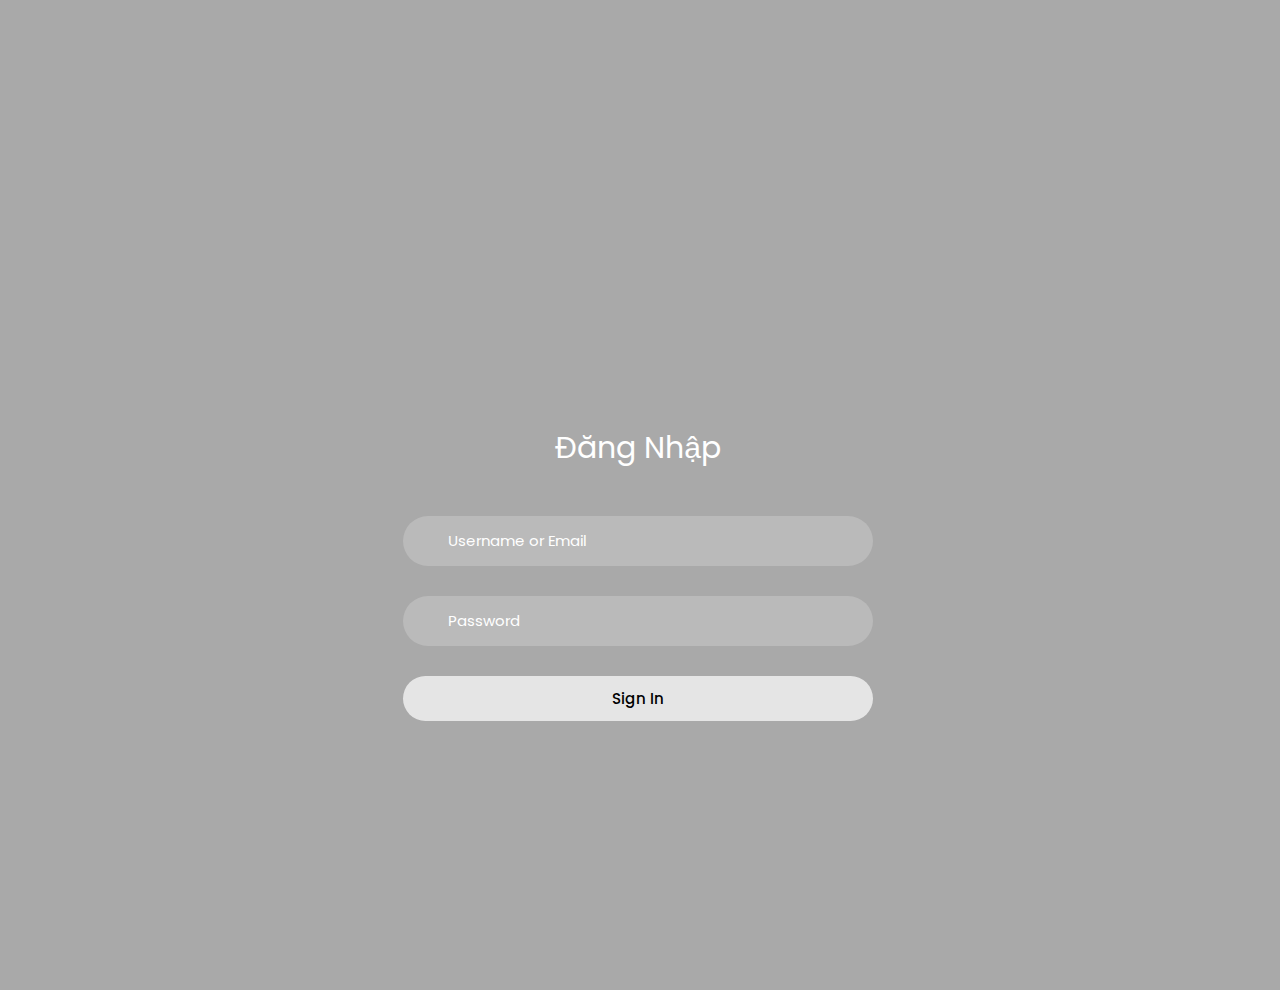
==== index.html @ dd8c34cc "rename" ====
<!DOCTYPE html>
<html lang="en">

<head>
    <meta charset="UTF-8">
    <meta name="viewport" content="width=device-width, initial-scale=1.0">
    <link rel="stylesheet" href="login.css">
    <title>Đăng nhập</title>
</head>

<body>
    <audio autoplay loop>
        <source src="music/login/nhacnenlogin.mp3" type="audio/mpeg">
    </audio>
    <div class="wrapper">
        <video autoplay loop muted plays-inline class="background-clip">
            <source src="videos/login/loginmp4.mp4" type="video/mp4">
        </video>
        <div class="form-box">
            <div class="login-container" id="login">
                <div class="top-box">
                    <header>Đăng Nhập</header>
                </div>
                <div class="input-box">
                    <input type="text" class="input-field" placeholder="Username or Email">
                    <i class="bx bx-user"></i>
                </div>
                <div class="input-box">
                    <input type="password" class="input-field" placeholder="Password">
                    <i class="bx bx-lock-alt"></i>
                </div>
                <div class="input-box">
                    <input type="submit" class="submit" value="Sign In">
                </div>
                <div class="two-col">
                    <div class="one">
                        <input type="checkbox" id="login-check">
                        <label for="login-check"> Remember Me</label>
                    </div>
                </div>
            </div>
        </div>
    </div>
    <script src="login.js"></script>
</body>

</html>
---- login.css ----
/* POPPINS FONT */
@import url('https://fonts.googleapis.com/css2?family=Poppins:wght@400;500;600;700&display=swap');

* {
    margin: 0;
    padding: 0;
    box-sizing: border-box;
    font-family: 'Poppins', sans-serif;
}

.wrapper {
    display: flex;
    justify-content: center;
    align-items: center;
    min-height: 110vh;
    background: rgba(39, 39, 39, 0.4);
}

.input-box {
    margin: 15px;
}

.form-box {
    position: relative;
    display: flex;
    align-items: center;
    justify-content: center;
    width: 512px;
    height: 500px;
    overflow: hidden;
    z-index: 0;
}

.login-container {
    position: absolute;
    left: 4px;
    width: 500px;
    display: flex;
    flex-direction: column;
    transition: .5s ease-in-out;
}

header {
    color: #fff;
    font-size: 30px;
    text-align: center;
    padding: 200px 0 30px 0;
}



.input-field {
    font-size: 15px;
    background: rgba(255, 255, 255, 0.2);
    color: #fff;
    height: 50px;
    width: 100%;
    padding: 0 10px 0 45px;
    border: none;
    border-radius: 30px;
    outline: none;
    transition: .2s ease;
}

.input-field:hover,
.input-field:focus {
    background: rgba(255, 255, 255, 0.25);
}

::-webkit-input-placeholder {
    color: #fff;
}

.input-box i {
    position: relative;
    top: -35px;
    left: 17px;
    color: #fff;
}

.submit {
    font-size: 15px;
    font-weight: 500;
    color: black;
    height: 45px;
    width: 100%;
    border: none;
    border-radius: 30px;
    outline: none;
    background: rgba(255, 255, 255, 0.7);
    cursor: pointer;
    transition: .3s ease-in-out;
}

.submit:hover {
    background: rgba(255, 255, 255, 0.5);
    box-shadow: 1px 5px 7px 1px rgba(0, 0, 0, 0.2);
}

.two-col {
    display: flex;
    justify-content: space-between;
    color: #fff;
    font-size: small;
    margin-top: 10px;
}

.two-col .one {
    display: flex;
    gap: 5px;
}

.two label a {
    text-decoration: none;
    color: #fff;
}

.two label a:hover {
    text-decoration: underline;
}

@media (min-aspect-ratio:16/9) {
    .background-clip {
        width: 100%;
        height: auto;
    }
}

@media (max-aspect-ratio:16/9) {
    .background-clip {
        width: auto;
        height: 100%;
    }
}

.background-clip {
    position: absolute;
    z-index: 0;
}
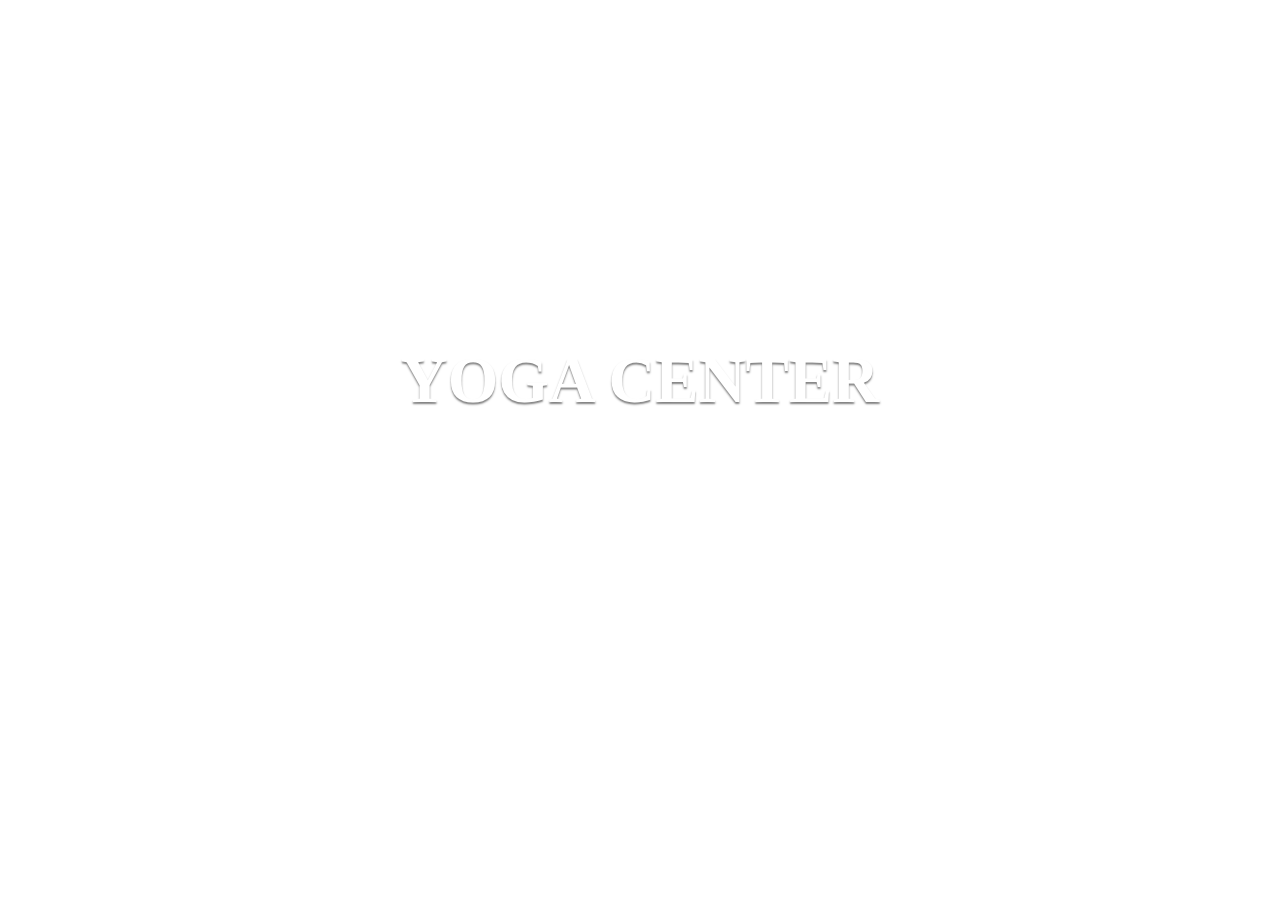
==== commit 32f60207: "test" ====
--- a/index.html
+++ b/index.html
@@ -1,4 +1,4 @@
-<!DOCTYPE html>
+<!-- <!DOCTYPE html>
 <html lang="en">
 
 <head>
@@ -12,6 +12,35 @@
     <audio autoplay loop>
         <source src="music/login/nhacnenlogin.mp3" type="audio/mpeg">
     </audio>
+    <section class="wrapper">
+        <video autoplay loop muted plays-inline class="background-clip">
+            <source src="videos/login/loginmp4.mp4" type="video/mp4">
+        </video>
+        <div class="form-box">
+            <div class="login-container" id="login">
+                <div class="top-box">
+                    <header>Đăng Nhập</header>
+                </div>
+                <div class="input-box">
+                    <input type="text" class="input-field" placeholder="Username or Email">
+                    <i class="bx bx-user"></i>
+                </div>
+                <div class="input-box">
+                    <input type="password" class="input-field" placeholder="Password">
+                    <i class="bx bx-lock-alt"></i>
+                </div>
+                <div class="input-box">
+                    <input type="submit" class="submit" value="Sign In">
+                </div>
+                <div class="two-col">
+                    <div class="one">
+                        <input type="checkbox" id="login-check">
+                        <label for="login-check"> Remember Me</label>
+                    </div>
+                </div>
+            </div>
+        </div>
+    </section>
     <div class="wrapper">
         <video autoplay loop muted plays-inline class="background-clip">
             <source src="videos/login/loginmp4.mp4" type="video/mp4">
@@ -44,4 +73,38 @@
     <script src="login.js"></script>
 </body>
 
+</html> -->
+
+
+<!DOCTYPE html>
+<html lang="en">
+<!--divinectorweb.com-->
+
+<head>
+    <meta charset="UTF-8">
+    <title>How to make Responsive Website with video background</title>
+    <link rel="stylesheet" href="login.css">
+</head>
+
+<body>
+    <header>
+        <h2><a href="#">Yougik</a></h2>
+        <ul class="nav">
+            <li><a href="#">Home</a></li>
+            <li><a href="#about">About</a></li>
+            <li><a href="#services">Services</a></li>
+            <li><a href="#contact">Contact</a></li>
+        </ul>
+    </header>
+    <audio autoplay loop>
+        <source src="music/login/nhacnenlogin.mp3" type="audio/mpeg">
+    </audio>
+    <section class="box">
+        <video src="videos/login/loginmp4.mp4" autoplay muted loop></video>
+        <h1>Yoga Center</h1>
+        <h3>Find your own path in yoga</h3>
+        <a href="#" class="boxBtn">Contact Us</a>
+    </section>
+</body>
+
 </html>--- a/login.css
+++ b/login.css
@@ -1,4 +1,4 @@
-/* POPPINS FONT */
+/* POPPINS FONT
 @import url('https://fonts.googleapis.com/css2?family=Poppins:wght@400;500;600;700&display=swap');
 
 * {
@@ -119,21 +119,178 @@
     text-decoration: underline;
 }
 
-@media (min-aspect-ratio:16/9) {
-    .background-clip {
-        width: 100%;
-        height: auto;
-    }
-}
-
-@media (max-aspect-ratio:16/9) {
-    .background-clip {
-        width: auto;
-        height: 100%;
-    }
-}
+
+@media screen and (max-width: 63.9375em) {
+    .wrapper {
+        width: 80%;
+        height: 80%;
+    }
+}
+
 
 .background-clip {
     position: absolute;
     z-index: 0;
+} */
+
+
+
+* {
+    margin: 0;
+    padding: 0;
+    box-sizing: border-box;
+}
+
+body {
+    font-family: nexa;
+}
+
+ul {
+    list-style: none;
+}
+
+a {
+    text-decoration: none;
+    color: inherit;
+    cursor: pointer;
+}
+
+section {
+    display: flex;
+    flex-direction: column;
+    align-items: center;
+    padding: 110px 100px;
+}
+
+@media (max-width: 1000px) {
+    section {
+        padding: 100px 50px;
+    }
+}
+
+@media (max-width: 600px) {
+    section {
+        padding: 125px 30px;
+    }
+}
+
+header {
+    position: absolute;
+    top: 0;
+    left: 0;
+    z-index: 10;
+    width: 100%;
+    display: flex;
+    justify-content: space-between;
+    align-items: center;
+    color: #fff;
+    padding: 35px 100px 0;
+}
+
+header a {
+    text-transform: capitalize;
+    font-weight: 900;
+}
+
+header h2 {
+    text-transform: uppercase;
+}
+
+header .nav {
+    display: flex;
+}
+
+header .nav li {
+    margin: 0 15px;
+}
+
+header .nav li:first-child {
+    margin-left: 0;
+}
+
+header .nav li:last-child {
+    margin-right: 0;
+}
+
+@media (max-width: 1000px) {
+    header {
+        padding: 20px 50px;
+    }
+}
+
+@media (max-width: 700px) {
+    header {
+        flex-direction: column;
+    }
+
+    header h2 {
+        margin-bottom: 15px;
+    }
+
+    header .nav li {
+        margin: 0 7px;
+    }
+}
+
+.box {
+    position: relative;
+    justify-content: center;
+    min-height: 100vh;
+    color: #fff;
+    text-align: center;
+}
+
+.box video {
+    position: absolute;
+    left: 0;
+    top: 0;
+    width: 100%;
+    height: 100%;
+    object-fit: cover;
+    z-index: -1;
+}
+
+.box h1 {
+    margin-bottom: 15px;
+    font-size: 65px;
+    text-transform: uppercase;
+    text-shadow: 0 2px 2px rgba(0, 0, 0, 0.5);
+}
+
+.box h3 {
+    margin-bottom: 40px;
+    font-size: 25px;
+}
+
+.box a.boxBtn {
+    padding: 15px 35px;
+    background: transparent;
+    border-radius: 50px;
+    color: #fff;
+    text-transform: uppercase;
+    border: 4px solid #fff;
+    transition: all .5s;
+}
+
+.box a.boxBtn:hover {
+    background: #fff;
+    color: #000;
+}
+
+@media (max-width: 800px) {
+    .box {
+        min-height: 600px;
+    }
+
+    .box h1 {
+        font-size: 32px;
+    }
+
+    .box h3 {
+        font-size: 20px;
+    }
+
+    .box a.boxBtn {
+        padding: 15px 40px;
+    }
 }--- a/login.css
+++ b/login.css
@@ -1,4 +1,4 @@
-/* POPPINS FONT */
+/* POPPINS FONT
 @import url('https://fonts.googleapis.com/css2?family=Poppins:wght@400;500;600;700&display=swap');
 
 * {
@@ -119,21 +119,178 @@
     text-decoration: underline;
 }
 
-@media (min-aspect-ratio:16/9) {
-    .background-clip {
-        width: 100%;
-        height: auto;
-    }
-}
-
-@media (max-aspect-ratio:16/9) {
-    .background-clip {
-        width: auto;
-        height: 100%;
-    }
-}
+
+@media screen and (max-width: 63.9375em) {
+    .wrapper {
+        width: 80%;
+        height: 80%;
+    }
+}
+
 
 .background-clip {
     position: absolute;
     z-index: 0;
+} */
+
+
+
+* {
+    margin: 0;
+    padding: 0;
+    box-sizing: border-box;
+}
+
+body {
+    font-family: nexa;
+}
+
+ul {
+    list-style: none;
+}
+
+a {
+    text-decoration: none;
+    color: inherit;
+    cursor: pointer;
+}
+
+section {
+    display: flex;
+    flex-direction: column;
+    align-items: center;
+    padding: 110px 100px;
+}
+
+@media (max-width: 1000px) {
+    section {
+        padding: 100px 50px;
+    }
+}
+
+@media (max-width: 600px) {
+    section {
+        padding: 125px 30px;
+    }
+}
+
+header {
+    position: absolute;
+    top: 0;
+    left: 0;
+    z-index: 10;
+    width: 100%;
+    display: flex;
+    justify-content: space-between;
+    align-items: center;
+    color: #fff;
+    padding: 35px 100px 0;
+}
+
+header a {
+    text-transform: capitalize;
+    font-weight: 900;
+}
+
+header h2 {
+    text-transform: uppercase;
+}
+
+header .nav {
+    display: flex;
+}
+
+header .nav li {
+    margin: 0 15px;
+}
+
+header .nav li:first-child {
+    margin-left: 0;
+}
+
+header .nav li:last-child {
+    margin-right: 0;
+}
+
+@media (max-width: 1000px) {
+    header {
+        padding: 20px 50px;
+    }
+}
+
+@media (max-width: 700px) {
+    header {
+        flex-direction: column;
+    }
+
+    header h2 {
+        margin-bottom: 15px;
+    }
+
+    header .nav li {
+        margin: 0 7px;
+    }
+}
+
+.box {
+    position: relative;
+    justify-content: center;
+    min-height: 100vh;
+    color: #fff;
+    text-align: center;
+}
+
+.box video {
+    position: absolute;
+    left: 0;
+    top: 0;
+    width: 100%;
+    height: 100%;
+    object-fit: cover;
+    z-index: -1;
+}
+
+.box h1 {
+    margin-bottom: 15px;
+    font-size: 65px;
+    text-transform: uppercase;
+    text-shadow: 0 2px 2px rgba(0, 0, 0, 0.5);
+}
+
+.box h3 {
+    margin-bottom: 40px;
+    font-size: 25px;
+}
+
+.box a.boxBtn {
+    padding: 15px 35px;
+    background: transparent;
+    border-radius: 50px;
+    color: #fff;
+    text-transform: uppercase;
+    border: 4px solid #fff;
+    transition: all .5s;
+}
+
+.box a.boxBtn:hover {
+    background: #fff;
+    color: #000;
+}
+
+@media (max-width: 800px) {
+    .box {
+        min-height: 600px;
+    }
+
+    .box h1 {
+        font-size: 32px;
+    }
+
+    .box h3 {
+        font-size: 20px;
+    }
+
+    .box a.boxBtn {
+        padding: 15px 40px;
+    }
 }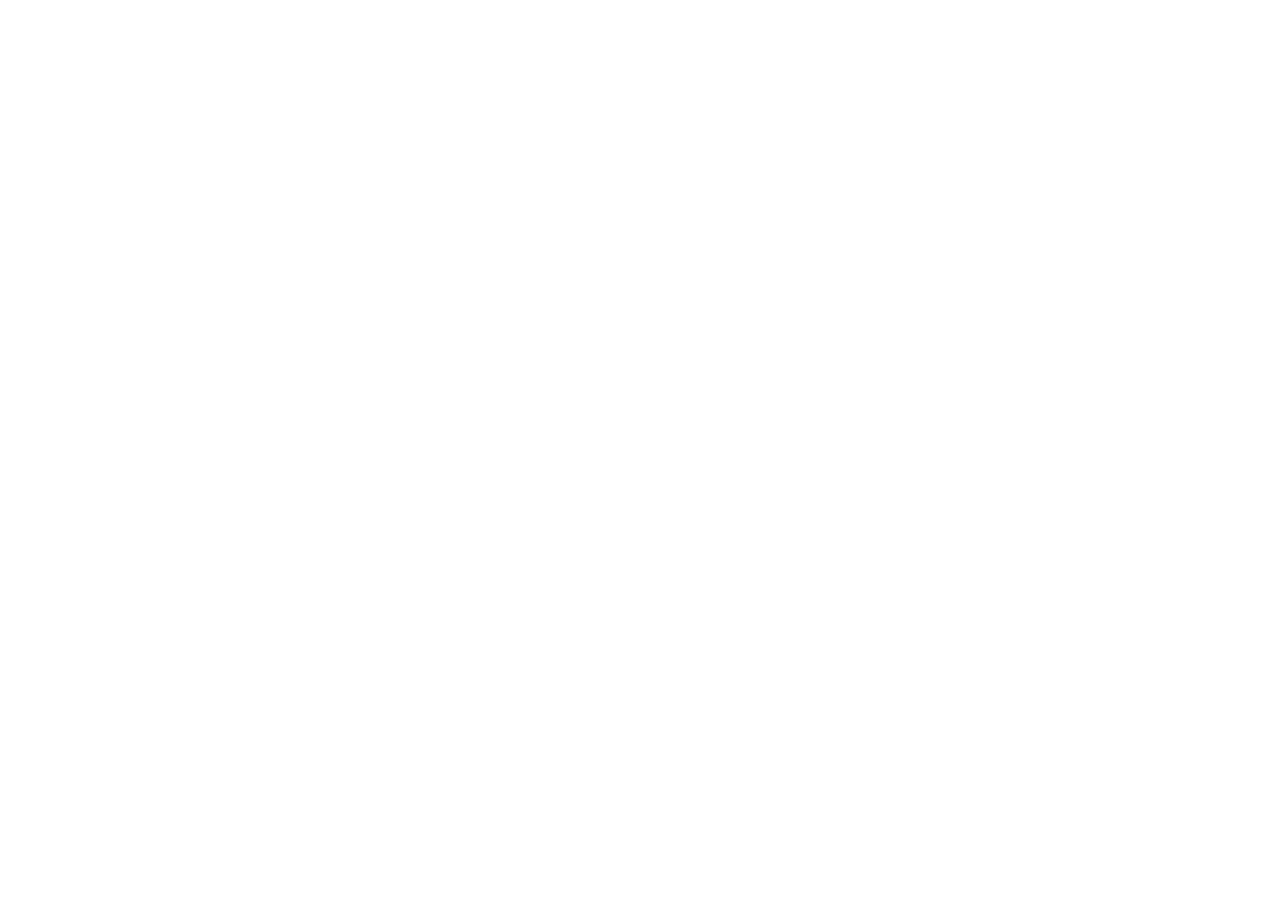
==== commit 92a8ce23: "Testp2" ====
--- a/index.html
+++ b/index.html
@@ -78,7 +78,6 @@
 
 <!DOCTYPE html>
 <html lang="en">
-<!--divinectorweb.com-->
 
 <head>
     <meta charset="UTF-8">
@@ -87,23 +86,8 @@
 </head>
 
 <body>
-    <header>
-        <h2><a href="#">Yougik</a></h2>
-        <ul class="nav">
-            <li><a href="#">Home</a></li>
-            <li><a href="#about">About</a></li>
-            <li><a href="#services">Services</a></li>
-            <li><a href="#contact">Contact</a></li>
-        </ul>
-    </header>
-    <audio autoplay loop>
-        <source src="music/login/nhacnenlogin.mp3" type="audio/mpeg">
-    </audio>
     <section class="box">
         <video src="videos/login/loginmp4.mp4" autoplay muted loop></video>
-        <h1>Yoga Center</h1>
-        <h3>Find your own path in yoga</h3>
-        <a href="#" class="boxBtn">Contact Us</a>
     </section>
 </body>
 
--- a/login.css
+++ b/login.css
@@ -133,26 +133,10 @@
     z-index: 0;
 } */
 
-
-
 * {
     margin: 0;
     padding: 0;
     box-sizing: border-box;
-}
-
-body {
-    font-family: nexa;
-}
-
-ul {
-    list-style: none;
-}
-
-a {
-    text-decoration: none;
-    color: inherit;
-    cursor: pointer;
 }
 
 section {
@@ -172,44 +156,6 @@
     section {
         padding: 125px 30px;
     }
-}
-
-header {
-    position: absolute;
-    top: 0;
-    left: 0;
-    z-index: 10;
-    width: 100%;
-    display: flex;
-    justify-content: space-between;
-    align-items: center;
-    color: #fff;
-    padding: 35px 100px 0;
-}
-
-header a {
-    text-transform: capitalize;
-    font-weight: 900;
-}
-
-header h2 {
-    text-transform: uppercase;
-}
-
-header .nav {
-    display: flex;
-}
-
-header .nav li {
-    margin: 0 15px;
-}
-
-header .nav li:first-child {
-    margin-left: 0;
-}
-
-header .nav li:last-child {
-    margin-right: 0;
 }
 
 @media (max-width: 1000px) {
@@ -232,65 +178,18 @@
     }
 }
 
-.box {
-    position: relative;
-    justify-content: center;
-    min-height: 100vh;
-    color: #fff;
-    text-align: center;
-}
-
 .box video {
     position: absolute;
     left: 0;
     top: 0;
     width: 100%;
     height: 100%;
-    object-fit: cover;
+    object-fit: fill;
     z-index: -1;
-}
-
-.box h1 {
-    margin-bottom: 15px;
-    font-size: 65px;
-    text-transform: uppercase;
-    text-shadow: 0 2px 2px rgba(0, 0, 0, 0.5);
-}
-
-.box h3 {
-    margin-bottom: 40px;
-    font-size: 25px;
-}
-
-.box a.boxBtn {
-    padding: 15px 35px;
-    background: transparent;
-    border-radius: 50px;
-    color: #fff;
-    text-transform: uppercase;
-    border: 4px solid #fff;
-    transition: all .5s;
-}
-
-.box a.boxBtn:hover {
-    background: #fff;
-    color: #000;
 }
 
 @media (max-width: 800px) {
     .box {
         min-height: 600px;
     }
-
-    .box h1 {
-        font-size: 32px;
-    }
-
-    .box h3 {
-        font-size: 20px;
-    }
-
-    .box a.boxBtn {
-        padding: 15px 40px;
-    }
 }--- a/login.css
+++ b/login.css
@@ -133,26 +133,10 @@
     z-index: 0;
 } */
 
-
-
 * {
     margin: 0;
     padding: 0;
     box-sizing: border-box;
-}
-
-body {
-    font-family: nexa;
-}
-
-ul {
-    list-style: none;
-}
-
-a {
-    text-decoration: none;
-    color: inherit;
-    cursor: pointer;
 }
 
 section {
@@ -172,44 +156,6 @@
     section {
         padding: 125px 30px;
     }
-}
-
-header {
-    position: absolute;
-    top: 0;
-    left: 0;
-    z-index: 10;
-    width: 100%;
-    display: flex;
-    justify-content: space-between;
-    align-items: center;
-    color: #fff;
-    padding: 35px 100px 0;
-}
-
-header a {
-    text-transform: capitalize;
-    font-weight: 900;
-}
-
-header h2 {
-    text-transform: uppercase;
-}
-
-header .nav {
-    display: flex;
-}
-
-header .nav li {
-    margin: 0 15px;
-}
-
-header .nav li:first-child {
-    margin-left: 0;
-}
-
-header .nav li:last-child {
-    margin-right: 0;
 }
 
 @media (max-width: 1000px) {
@@ -232,65 +178,18 @@
     }
 }
 
-.box {
-    position: relative;
-    justify-content: center;
-    min-height: 100vh;
-    color: #fff;
-    text-align: center;
-}
-
 .box video {
     position: absolute;
     left: 0;
     top: 0;
     width: 100%;
     height: 100%;
-    object-fit: cover;
+    object-fit: fill;
     z-index: -1;
-}
-
-.box h1 {
-    margin-bottom: 15px;
-    font-size: 65px;
-    text-transform: uppercase;
-    text-shadow: 0 2px 2px rgba(0, 0, 0, 0.5);
-}
-
-.box h3 {
-    margin-bottom: 40px;
-    font-size: 25px;
-}
-
-.box a.boxBtn {
-    padding: 15px 35px;
-    background: transparent;
-    border-radius: 50px;
-    color: #fff;
-    text-transform: uppercase;
-    border: 4px solid #fff;
-    transition: all .5s;
-}
-
-.box a.boxBtn:hover {
-    background: #fff;
-    color: #000;
 }
 
 @media (max-width: 800px) {
     .box {
         min-height: 600px;
     }
-
-    .box h1 {
-        font-size: 32px;
-    }
-
-    .box h3 {
-        font-size: 20px;
-    }
-
-    .box a.boxBtn {
-        padding: 15px 40px;
-    }
 }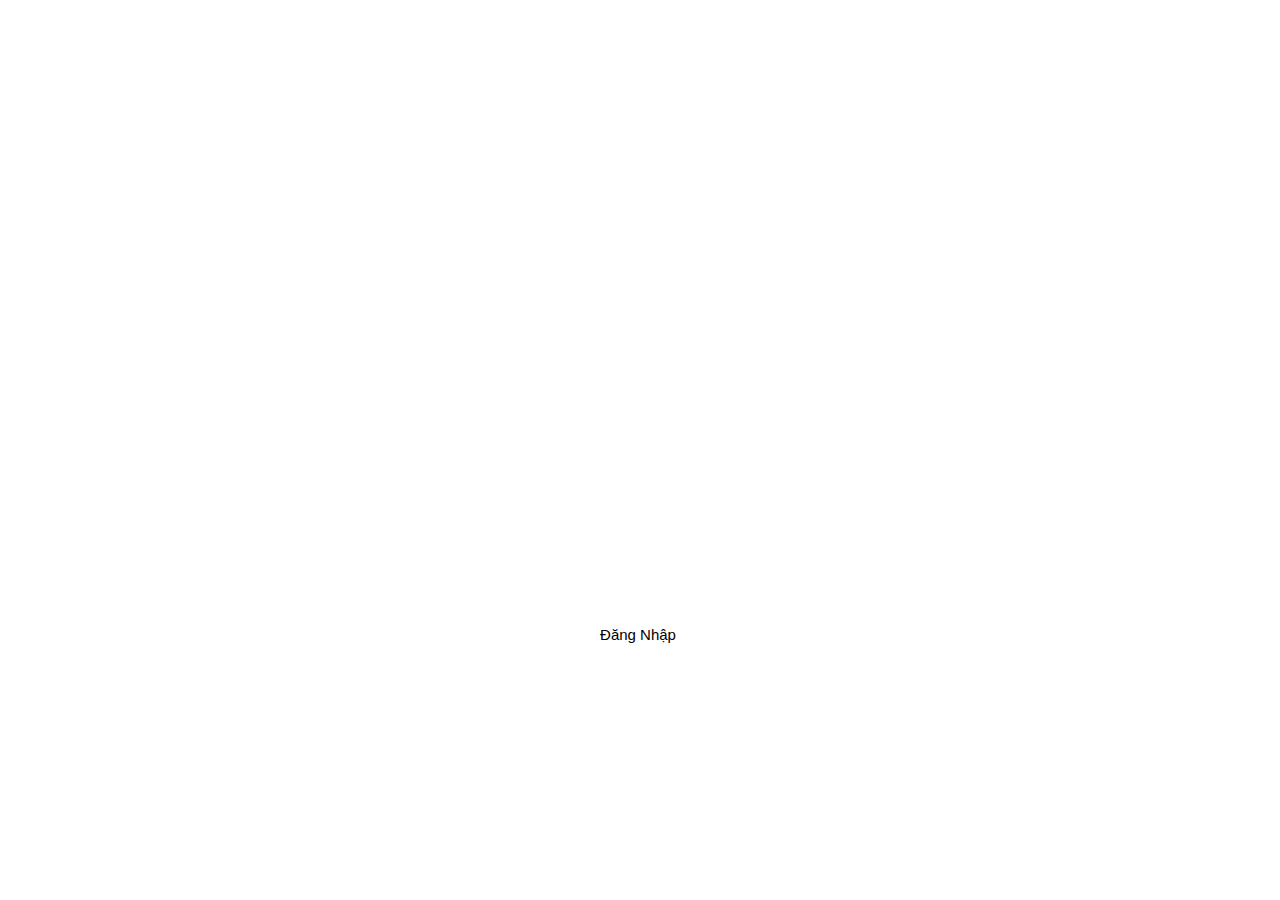
==== commit 8a56afef: "commit" ====
--- a/index.html
+++ b/index.html
@@ -1,94 +1,38 @@
-<!-- <!DOCTYPE html>
+<!DOCTYPE html>
 <html lang="en">
 
 <head>
+    <meta name="viewport" content="width=device-width, initial-scale=1.0">
     <meta charset="UTF-8">
-    <meta name="viewport" content="width=device-width, initial-scale=1.0">
+    <title>Kỉ niệm quân sự SOTA - Trang Đăng Nhập</title>
     <link rel="stylesheet" href="login.css">
-    <title>Đăng nhập</title>
 </head>
 
 <body>
     <audio autoplay loop>
         <source src="music/login/nhacnenlogin.mp3" type="audio/mpeg">
     </audio>
-    <section class="wrapper">
-        <video autoplay loop muted plays-inline class="background-clip">
-            <source src="videos/login/loginmp4.mp4" type="video/mp4">
-        </video>
+    <section class="box">
+        <video src="videos/login/loginmp4.mp4" autoplay muted loop></video>
         <div class="form-box">
             <div class="login-container" id="login">
                 <div class="top-box">
                     <header>Đăng Nhập</header>
                 </div>
                 <div class="input-box">
-                    <input type="text" class="input-field" placeholder="Username or Email">
+                    <input type="text" class="input-field" placeholder="Tài khoản">
                     <i class="bx bx-user"></i>
                 </div>
                 <div class="input-box">
-                    <input type="password" class="input-field" placeholder="Password">
+                    <input type="password" class="input-field" placeholder="Mật khẩu">
                     <i class="bx bx-lock-alt"></i>
                 </div>
                 <div class="input-box">
-                    <input type="submit" class="submit" value="Sign In">
-                </div>
-                <div class="two-col">
-                    <div class="one">
-                        <input type="checkbox" id="login-check">
-                        <label for="login-check"> Remember Me</label>
-                    </div>
+                    <input type="submit" class="submit" value="Đăng Nhập">
                 </div>
             </div>
         </div>
     </section>
-    <div class="wrapper">
-        <video autoplay loop muted plays-inline class="background-clip">
-            <source src="videos/login/loginmp4.mp4" type="video/mp4">
-        </video>
-        <div class="form-box">
-            <div class="login-container" id="login">
-                <div class="top-box">
-                    <header>Đăng Nhập</header>
-                </div>
-                <div class="input-box">
-                    <input type="text" class="input-field" placeholder="Username or Email">
-                    <i class="bx bx-user"></i>
-                </div>
-                <div class="input-box">
-                    <input type="password" class="input-field" placeholder="Password">
-                    <i class="bx bx-lock-alt"></i>
-                </div>
-                <div class="input-box">
-                    <input type="submit" class="submit" value="Sign In">
-                </div>
-                <div class="two-col">
-                    <div class="one">
-                        <input type="checkbox" id="login-check">
-                        <label for="login-check"> Remember Me</label>
-                    </div>
-                </div>
-            </div>
-        </div>
-    </div>
-    <script src="login.js"></script>
-</body>
-
-</html> -->
-
-
-<!DOCTYPE html>
-<html lang="en">
-
-<head>
-    <meta charset="UTF-8">
-    <title>How to make Responsive Website with video background</title>
-    <link rel="stylesheet" href="login.css">
-</head>
-
-<body>
-    <section class="box">
-        <video src="videos/login/loginmp4.mp4" autoplay muted loop></video>
-    </section>
 </body>
 
 </html>--- a/login.css
+++ b/login.css
@@ -1,19 +1,57 @@
-/* POPPINS FONT
 @import url('https://fonts.googleapis.com/css2?family=Poppins:wght@400;500;600;700&display=swap');
 
 * {
     margin: 0;
     padding: 0;
     box-sizing: border-box;
-    font-family: 'Poppins', sans-serif;
 }
 
-.wrapper {
+section {
     display: flex;
-    justify-content: center;
+    flex-direction: column;
     align-items: center;
-    min-height: 110vh;
-    background: rgba(39, 39, 39, 0.4);
+    padding: 110px 100px;
+}
+
+@media (max-width: 1000px) {
+    section {
+        padding: 100px 50px;
+    }
+}
+
+@media (max-width: 600px) {
+    section {
+        padding: 125px 30px;
+    }
+}
+
+@media (max-width: 1000px) {
+    header {
+        padding: 20px 50px;
+    }
+}
+
+@media (max-width: 700px) {
+    header {
+        flex-direction: column;
+    }
+}
+
+header {
+    color: #fff;
+    font-size: 50px;
+    text-align: center;
+    padding: 200px 0 30px 0;
+}
+
+.box video {
+    position: absolute;
+    left: 0;
+    top: 0;
+    width: 100%;
+    height: 100%;
+    object-fit: fill;
+    z-index: -1;
 }
 
 .input-box {
@@ -26,7 +64,7 @@
     align-items: center;
     justify-content: center;
     width: 512px;
-    height: 500px;
+    height: 600px;
     overflow: hidden;
     z-index: 0;
 }
@@ -40,14 +78,12 @@
     transition: .5s ease-in-out;
 }
 
-header {
+.login-container. .login-container. header {
     color: #fff;
     font-size: 30px;
     text-align: center;
-    padding: 200px 0 30px 0;
+    padding: 300px 0px 0px 0px;
 }
-
-
 
 .input-field {
     font-size: 15px;
@@ -97,97 +133,6 @@
     box-shadow: 1px 5px 7px 1px rgba(0, 0, 0, 0.2);
 }
 
-.two-col {
-    display: flex;
-    justify-content: space-between;
-    color: #fff;
-    font-size: small;
-    margin-top: 10px;
-}
-
-.two-col .one {
-    display: flex;
-    gap: 5px;
-}
-
-.two label a {
-    text-decoration: none;
-    color: #fff;
-}
-
-.two label a:hover {
-    text-decoration: underline;
-}
-
-
-@media screen and (max-width: 63.9375em) {
-    .wrapper {
-        width: 80%;
-        height: 80%;
-    }
-}
-
-
-.background-clip {
-    position: absolute;
-    z-index: 0;
-} */
-
-* {
-    margin: 0;
-    padding: 0;
-    box-sizing: border-box;
-}
-
-section {
-    display: flex;
-    flex-direction: column;
-    align-items: center;
-    padding: 110px 100px;
-}
-
-@media (max-width: 1000px) {
-    section {
-        padding: 100px 50px;
-    }
-}
-
-@media (max-width: 600px) {
-    section {
-        padding: 125px 30px;
-    }
-}
-
-@media (max-width: 1000px) {
-    header {
-        padding: 20px 50px;
-    }
-}
-
-@media (max-width: 700px) {
-    header {
-        flex-direction: column;
-    }
-
-    header h2 {
-        margin-bottom: 15px;
-    }
-
-    header .nav li {
-        margin: 0 7px;
-    }
-}
-
-.box video {
-    position: absolute;
-    left: 0;
-    top: 0;
-    width: 100%;
-    height: 100%;
-    object-fit: fill;
-    z-index: -1;
-}
-
 @media (max-width: 800px) {
     .box {
         min-height: 600px;
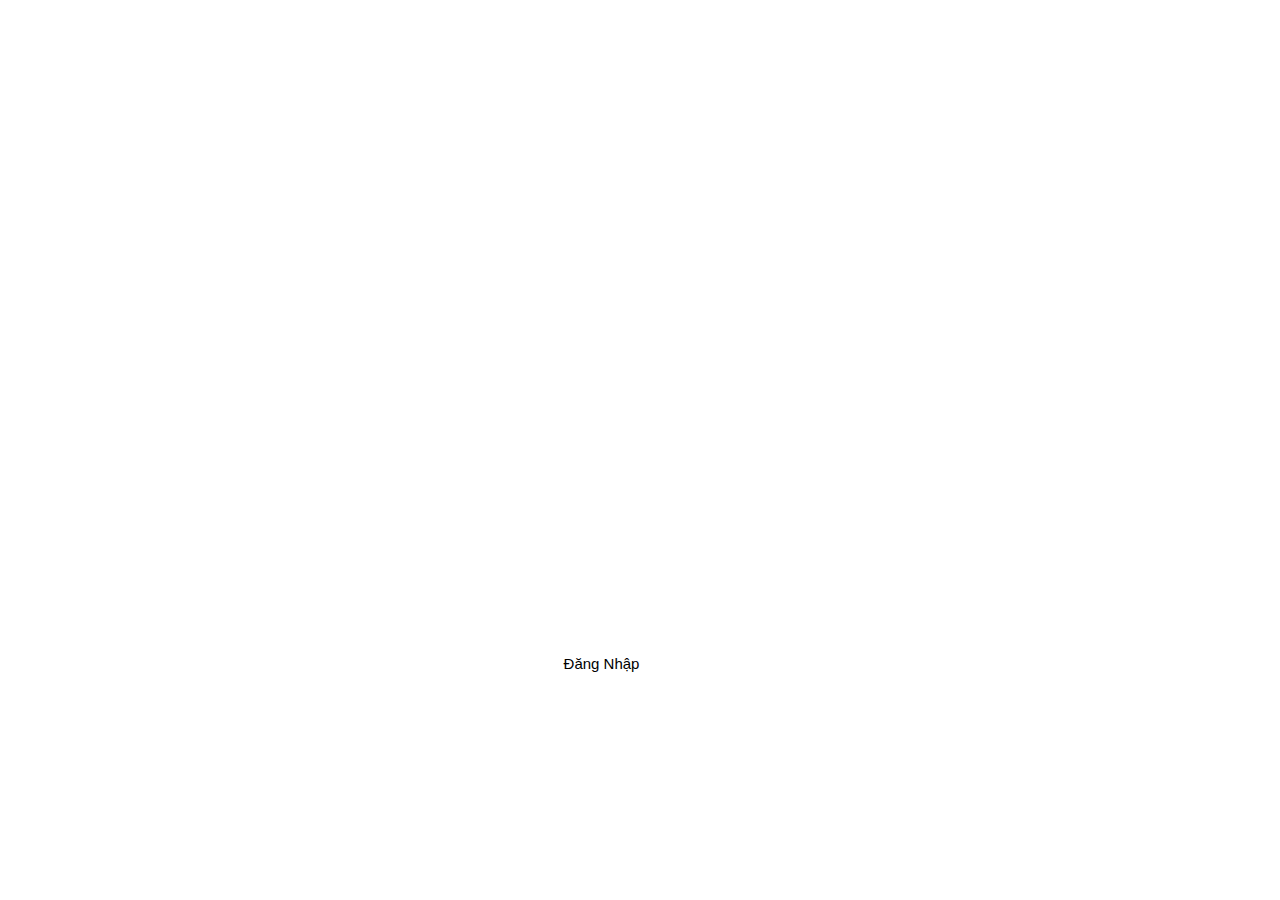
==== commit e93411c8: "mode" ====
--- a/index.html
+++ b/index.html
@@ -21,11 +21,9 @@
                 </div>
                 <div class="input-box">
                     <input type="text" class="input-field" placeholder="Tài khoản">
-                    <i class="bx bx-user"></i>
                 </div>
                 <div class="input-box">
                     <input type="password" class="input-field" placeholder="Mật khẩu">
-                    <i class="bx bx-lock-alt"></i>
                 </div>
                 <div class="input-box">
                     <input type="submit" class="submit" value="Đăng Nhập">
--- a/login.css
+++ b/login.css
@@ -37,13 +37,6 @@
     }
 }
 
-header {
-    color: #fff;
-    font-size: 50px;
-    text-align: center;
-    padding: 200px 0 30px 0;
-}
-
 .box video {
     position: absolute;
     left: 0;
@@ -62,8 +55,7 @@
     position: relative;
     display: flex;
     align-items: center;
-    justify-content: center;
-    width: 512px;
+    width: 300px;
     height: 600px;
     overflow: hidden;
     z-index: 0;
@@ -72,17 +64,17 @@
 .login-container {
     position: absolute;
     left: 4px;
-    width: 500px;
+    width: 400px;
     display: flex;
     flex-direction: column;
     transition: .5s ease-in-out;
 }
 
-.login-container. .login-container. header {
+.top-box {
     color: #fff;
-    font-size: 30px;
-    text-align: center;
-    padding: 300px 0px 0px 0px;
+    font-size: 40px;
+    align-items: center;
+    padding: 300px 0px 0px 10px;
 }
 
 .input-field {
@@ -90,8 +82,8 @@
     background: rgba(255, 255, 255, 0.2);
     color: #fff;
     height: 50px;
-    width: 100%;
-    padding: 0 10px 0 45px;
+    width: 50%;
+    padding: 0px 10px 0 45px;
     border: none;
     border-radius: 30px;
     outline: none;
@@ -107,19 +99,12 @@
     color: #fff;
 }
 
-.input-box i {
-    position: relative;
-    top: -35px;
-    left: 17px;
-    color: #fff;
-}
-
 .submit {
     font-size: 15px;
     font-weight: 500;
     color: black;
     height: 45px;
-    width: 100%;
+    width: 50%;
     border: none;
     border-radius: 30px;
     outline: none;
